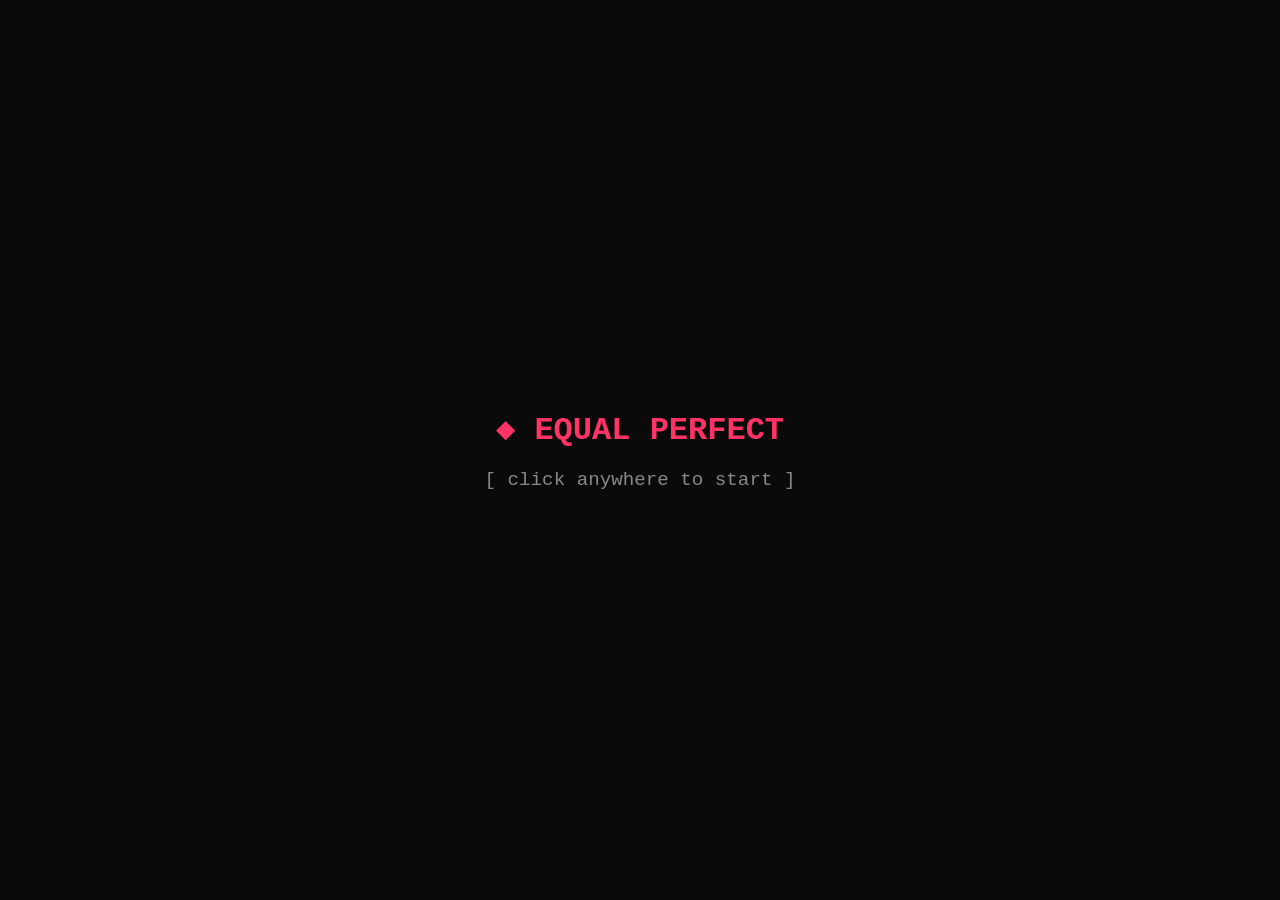
==== index.html @ 57d5edb3 "Initial commit: Equal Perfect Synthesizer with hybrid tuning system" ====
<!DOCTYPE html>
<html lang="en">
<head>
    <meta charset="UTF-8">
    <meta name="viewport" content="width=device-width, initial-scale=1.0">
    <title>Equal Perfect Synthesizer</title>
    <link rel="stylesheet" href="style.css">
</head>
<body>
    <div class="start-overlay" id="startOverlay">
        <div class="start-content">
            <h2>◆ EQUAL PERFECT</h2>
            <p>[ click anywhere to start ]</p>
        </div>
    </div>

    <div class="app">
        <div class="glow-bg"></div>
        
        <header>
            <div class="logo">
                <span class="logo-icon">◆</span>
                <h1>Equal Perfect</h1>
            </div>
            <p class="tagline">Hybrid tuning where bass meets harmony in perfect ratio</p>
        </header>

        <div class="main-panel">
            <div class="left-column">
                <div class="controls-panel">
                    <div class="panel-header">
                        <span class="panel-icon">⚙</span>
                        <h2>Parameters</h2>
                    </div>
                    
                    <div class="control-section">
                        <div class="section-title">Sound</div>
                        <div class="control-grid">
                            <div class="control-group">
                                <label for="waveform">Waveform</label>
                                <select id="waveform" class="styled-select">
                                    <option value="sine">Sine</option>
                                    <option value="sawtooth" selected>Sawtooth</option>
                                    <option value="square">Square</option>
                                    <option value="triangle">Triangle</option>
                                </select>
                            </div>

                            <div class="control-group">
                                <label for="tuningSystem">Tuning</label>
                                <select id="tuningSystem" class="styled-select">
                                    <option value="equal-perfect">Equal Perfect</option>
                                    <option value="just-major">Just Major</option>
                                    <option value="pythagorean">Pythagorean</option>
                                    <option value="quarter-comma">1/4 Comma</option>
                                    <option value="equal-19">19-TET</option>
                                    <option value="custom">Custom</option>
                                </select>
                            </div>

                            <div class="control-group">
                                <label for="volume">Volume</label>
                                <div class="slider-group">
                                    <input type="range" id="volume" min="0" max="100" value="30">
                                    <span id="volumeValue" class="slider-value">30%</span>
                                </div>
                            </div>

                            <div class="control-group">
                                <label for="glideTime">Glide</label>
                                <div class="slider-group">
                                    <input type="range" id="glideTime" min="0" max="1000" value="100" step="10">
                                    <span id="glideTimeValue" class="slider-value">100ms</span>
                                </div>
                            </div>
                        </div>
                    </div>

                    <div class="control-section">
                        <div class="section-title">Envelope</div>
                        <div class="control-grid">
                            <div class="control-group">
                                <label for="attack">Attack</label>
                                <div class="slider-group">
                                    <input type="range" id="attack" min="0" max="500" value="10" step="5">
                                    <span id="attackValue" class="slider-value">10ms</span>
                                </div>
                            </div>

                            <div class="control-group">
                                <label for="release">Release</label>
                                <div class="slider-group">
                                    <input type="range" id="release" min="0" max="2000" value="200" step="10">
                                    <span id="releaseValue" class="slider-value">200ms</span>
                                </div>
                            </div>
                        </div>
                    </div>

                    <div class="control-section">
                        <div class="section-title">Filter</div>
                        <div class="control-grid">
                            <div class="control-group">
                                <label for="filterFreq">Frequency</label>
                                <div class="slider-group">
                                    <input type="range" id="filterFreq" min="100" max="10000" value="2000" step="100">
                                    <span id="filterFreqValue" class="slider-value">2kHz</span>
                                </div>
                            </div>

                            <div class="control-group">
                                <label for="filterQ">Resonance</label>
                                <div class="slider-group">
                                    <input type="range" id="filterQ" min="0.1" max="20" value="1" step="0.1">
                                    <span id="filterQValue" class="slider-value">1.0</span>
                                </div>
                            </div>
                        </div>
                    </div>

                    <div class="control-section">
                        <div class="section-title">Effects</div>
                        <div class="control-grid">
                            <div class="control-group">
                                <label for="delayMix">Delay</label>
                                <div class="slider-group">
                                    <input type="range" id="delayMix" min="0" max="100" value="0">
                                    <span id="delayMixValue" class="slider-value">0%</span>
                                </div>
                            </div>

                            <div class="control-group">
                                <label for="reverbMix">Reverb</label>
                                <div class="slider-group">
                                    <input type="range" id="reverbMix" min="0" max="100" value="0">
                                    <span id="reverbMixValue" class="slider-value">0%</span>
                                </div>
                            </div>

                            <div class="control-group">
                                <label for="lfoRate">LFO Rate</label>
                                <div class="slider-group">
                                    <input type="range" id="lfoRate" min="0.1" max="20" value="5" step="0.1">
                                    <span id="lfoRateValue" class="slider-value">5Hz</span>
                                </div>
                            </div>

                            <div class="control-group">
                                <label for="lfoDepth">LFO Depth</label>
                                <div class="slider-group">
                                    <input type="range" id="lfoDepth" min="0" max="100" value="0">
                                    <span id="lfoDepthValue" class="slider-value">0%</span>
                                </div>
                            </div>

                            <div class="control-group">
                                <label for="lfoTarget">LFO Target</label>
                                <select id="lfoTarget" class="styled-select">
                                    <option value="none">None</option>
                                    <option value="pitch">Pitch</option>
                                </select>
                            </div>
                        </div>
                    </div>

                    <div class="control-buttons">
                        <button id="recordBtn" class="control-btn">● REC</button>
                        <button id="savePresetBtn" class="control-btn">SAVE</button>
                        <button id="loadPresetBtn" class="control-btn">LOAD</button>
                    </div>
                </div>
            </div>

            <div class="status-panel">
                <div class="status-row">
                    <div class="status-card fundamental">
                        <span class="status-label">Fundamental</span>
                        <span id="fundamental" class="status-value">—</span>
                    </div>
                    <div class="status-card notes">
                        <span class="status-label">Active</span>
                        <span id="activeNotes" class="status-value">0</span>
                    </div>
                    <div class="status-card midi">
                        <span class="status-label">MIDI</span>
                        <span id="midiStatus" class="status-value">—</span>
                    </div>
                </div>

                <div class="notes-panel">
                    <div class="notes-header">
                        <span class="panel-icon">♪</span>
                        <span>Active Notes</span>
                    </div>
                    <div id="notesList" class="notes-grid"></div>
                </div>

                <div class="viz-panel">
                    <canvas id="vizCanvas" width="400" height="80"></canvas>
                </div>

                <div class="ratios-panel">
                    <div class="notes-header">
                        <span class="panel-icon">⚡</span>
                        <span>Custom Ratios</span>
                    </div>
                    <div class="ratios-grid">
                        <input type="text" id="ratio1" class="ratio-input" placeholder="1/1" value="1/1">
                        <input type="text" id="ratio2" class="ratio-input" placeholder="16/15" value="16/15">
                        <input type="text" id="ratio3" class="ratio-input" placeholder="9/8" value="9/8">
                        <input type="text" id="ratio4" class="ratio-input" placeholder="6/5" value="6/5">
                        <input type="text" id="ratio5" class="ratio-input" placeholder="5/4" value="5/4">
                        <input type="text" id="ratio6" class="ratio-input" placeholder="4/3" value="4/3">
                        <input type="text" id="ratio7" class="ratio-input" placeholder="3/2" value="3/2">
                        <input type="text" id="ratio8" class="ratio-input" placeholder="8/5" value="8/5">
                        <input type="text" id="ratio9" class="ratio-input" placeholder="5/3" value="5/3">
                        <input type="text" id="ratio10" class="ratio-input" placeholder="15/8" value="15/8">
                        <input type="text" id="ratio11" class="ratio-input" placeholder="2/1" value="2/1">
                        <button id="applyRatios" class="control-btn small">Apply</button>
                    </div>
                </div>
            </div>
        </div>

        <div class="keyboard-container">
            <div class="keyboard" id="keyboard"></div>
        </div>

        <footer>
            <div class="keyboard-hint">
                <span class="key-badge">A</span>
                <span class="key-badge">S</span>
                <span class="key-badge">D</span>
                <span class="key-badge">F</span>
                <span class="key-badge">G</span>
                <span class="key-badge">H</span>
                <span class="key-badge">J</span>
                <span class="key-badge">K</span>
                <span class="key-badge">L</span>
                <span class="key-badge">;</span>
                <span class="key-badge">'</span>
                <span class="key-badge">]</span>
                <span class="hint-text">white keys</span>
                <span class="key-badge black-key">W</span>
                <span class="key-badge black-key">E</span>
                <span class="key-badge black-key">T</span>
                <span class="key-badge black-key">Y</span>
                <span class="key-badge black-key">U</span>
                <span class="key-badge black-key">O</span>
                <span class="hint-text">black keys</span>
            </div>
        </footer>
    </div>

    <div class="tuning-indicator">
        Tuning: <span class="mode" id="tuningMode">12TET</span>
    </div>

    <script type="module" src="main.js"></script>
</body>
</html>
---- style.css ----
* {
    margin: 0;
    padding: 0;
    box-sizing: border-box;
}

:root {
    --bg-dark: #0a0a0a;
    --bg-panel: #141414;
    --bg-card: #1a1a1a;
    --accent-primary: #ff3366;
    --accent-secondary: #00ffaa;
    --accent-tertiary: #ffff00;
    --text-primary: #ffffff;
    --text-secondary: #888888;
    --border-color: #333333;
    --glow-primary: rgba(255, 51, 102, 0.4);
    --glow-secondary: rgba(0, 255, 170, 0.3);
}

body {
    font-family: 'Courier New', monospace;
    background: var(--bg-dark);
    min-height: 100vh;
    padding: 20px;
    color: var(--text-primary);
    overflow-x: hidden;
}

body::before {
    content: '';
    position: fixed;
    top: 0;
    left: 0;
    right: 0;
    bottom: 0;
    background: 
        repeating-linear-gradient(
            0deg,
            transparent,
            transparent 2px,
            rgba(255, 51, 102, 0.03) 2px,
            rgba(255, 51, 102, 0.03) 4px
        ),
        repeating-linear-gradient(
            90deg,
            transparent,
            transparent 2px,
            rgba(0, 255, 170, 0.02) 2px,
            rgba(0, 255, 170, 0.02) 4px
        );
    pointer-events: none;
    z-index: 1000;
}

.app {
    max-width: 1400px;
    margin: 0 auto;
}

header {
    text-align: center;
    margin-bottom: 20px;
    position: relative;
}

.logo {
    display: flex;
    align-items: center;
    justify-content: center;
    gap: 10px;
    margin-bottom: 5px;
}

.logo-icon {
    font-size: 2em;
    color: var(--accent-primary);
    text-shadow: 0 0 20px var(--glow-primary), 0 0 40px var(--glow-primary);
    animation: pulse 2s ease-in-out infinite;
}

@keyframes pulse {
    0%, 100% { opacity: 1; transform: scale(1); }
    50% { opacity: 0.7; transform: scale(1.1); }
}

h1 {
    font-size: 2em;
    font-weight: 900;
    letter-spacing: -2px;
    text-transform: uppercase;
    background: linear-gradient(135deg, var(--accent-primary), var(--accent-secondary));
    -webkit-background-clip: text;
    -webkit-text-fill-color: transparent;
    background-clip: text;
}

.tagline {
    font-size: 0.9em;
    color: var(--text-secondary);
    letter-spacing: 3px;
    text-transform: uppercase;
}

.main-panel {
    display: grid;
    grid-template-columns: 1fr;
    gap: 15px;
    margin-bottom: 15px;
}

@media (min-width: 1100px) {
    .main-panel {
        grid-template-columns: 340px 1fr;
    }
}

.left-column {
    display: flex;
    flex-direction: column;
    gap: 8px;
}

.control-section {
    background: var(--bg-panel);
    border: 1px solid var(--border-color);
    padding: 8px 10px;
}

.section-title {
    font-size: 0.55em;
    text-transform: uppercase;
    letter-spacing: 2px;
    color: var(--accent-secondary);
    margin-bottom: 6px;
    padding-bottom: 4px;
    border-bottom: 1px solid var(--border-color);
}

.controls-panel {
    background: var(--bg-panel);
    padding: 0;
    position: relative;
}

.status-panel {
    background: var(--bg-panel);
    border: 2px solid var(--border-color);
    padding: 15px;
    position: relative;
}

.controls-panel::before, .status-panel::before {
    content: '';
    position: absolute;
    top: -2px;
    left: -2px;
    right: -2px;
    bottom: -2px;
    background: linear-gradient(135deg, var(--accent-primary), var(--accent-secondary));
    z-index: -1;
    opacity: 0;
    transition: opacity 0.3s;
}

.controls-panel:hover::before, .status-panel:hover::before {
    opacity: 1;
}

.panel-header {
    display: none;
}

.panel-icon {
    font-size: 1.2em;
    color: var(--accent-secondary);
}

.panel-header h2 {
    font-size: 0.9em;
    text-transform: uppercase;
    letter-spacing: 2px;
    color: var(--text-secondary);
}

.control-grid {
    display: grid;
    grid-template-columns: repeat(2, 1fr);
    gap: 6px 8px;
}

@media (max-width: 500px) {
    .control-grid {
        grid-template-columns: 1fr;
    }
}

.control-group {
    display: flex;
    flex-direction: column;
    gap: 2px;
}

.control-group label {
    font-size: 0.55em;
    text-transform: uppercase;
    letter-spacing: 1px;
    color: var(--text-secondary);
}

.styled-select {
    background: var(--bg-card);
    border: 1px solid var(--border-color);
    color: var(--text-primary);
    padding: 5px 6px;
    font-family: inherit;
    font-size: 0.7em;
    cursor: pointer;
    appearance: none;
    background-image: url("data:image/svg+xml,%3Csvg xmlns='http://www.w3.org/2000/svg' width='10' height='10' fill='%23888888'%3E%3Cpath d='M5 7L0 2h10z'/%3E%3C/svg%3E");
    background-repeat: no-repeat;
    background-position: right 6px center;
    transition: border-color 0.2s, box-shadow 0.2s;
}

.styled-select:hover, .styled-select:focus {
    border-color: var(--accent-primary);
    outline: none;
    box-shadow: 0 0 15px var(--glow-primary);
}

.slider-group {
    display: flex;
    align-items: center;
    gap: 4px;
}

.slider-group input[type="range"] {
    flex: 1;
    -webkit-appearance: none;
    appearance: none;
    height: 3px;
    background: var(--bg-card);
    border: 1px solid var(--border-color);
    cursor: pointer;
    min-width: 40px;
    max-width: 70px;
}

.slider-group input[type="range"]::-webkit-slider-thumb {
    -webkit-appearance: none;
    appearance: none;
    width: 10px;
    height: 10px;
    background: var(--accent-primary);
    border: none;
    cursor: pointer;
    box-shadow: 0 0 5px var(--glow-primary);
    transition: transform 0.1s;
}

.slider-group input[type="range"]::-webkit-slider-thumb:hover {
    transform: scale(1.2);
}

.slider-group input[type="range"]::-moz-range-thumb {
    width: 10px;
    height: 10px;
    background: var(--accent-primary);
    border: none;
    cursor: pointer;
    box-shadow: 0 0 5px var(--glow-primary);
}

.slider-value {
    min-width: 40px;
    text-align: right;
    font-size: 0.65em;
    color: var(--accent-secondary);
    font-weight: bold;
    white-space: nowrap;
}

.status-row {
    display: grid;
    grid-template-columns: repeat(3, 1fr);
    gap: 10px;
    margin-bottom: 15px;
}

@media (max-width: 600px) {
    .status-row {
        grid-template-columns: 1fr;
    }
}

.status-card {
    background: var(--bg-card);
    border: 1px solid var(--border-color);
    padding: 10px;
    text-align: center;
    transition: border-color 0.2s, box-shadow 0.2s;
}

.status-card:hover {
    border-color: var(--accent-secondary);
    box-shadow: 0 0 15px var(--glow-secondary);
}

.status-label {
    display: block;
    font-size: 0.7em;
    text-transform: uppercase;
    letter-spacing: 2px;
    color: var(--text-secondary);
    margin-bottom: 8px;
}

.status-value {
    display: block;
    font-size: 1.4em;
    font-weight: bold;
    color: var(--text-primary);
}

.status-card.fundamental .status-value {
    font-size: 1.6em;
    color: var(--accent-primary);
}

.status-card.notes .status-value {
    color: var(--accent-secondary);
}

.notes-panel {
    background: var(--bg-card);
    border: 1px solid var(--border-color);
    padding: 12px;
    grid-column: 1 / -1;
    min-height: 100px;
}

.notes-header {
    display: flex;
    align-items: center;
    gap: 8px;
    margin-bottom: 10px;
    font-size: 0.7em;
    text-transform: uppercase;
    letter-spacing: 2px;
    color: var(--text-secondary);
}

.notes-grid {
    display: grid;
    grid-template-columns: repeat(auto-fill, minmax(90px, 1fr));
    gap: 8px;
    min-height: 80px;
}

.note-item {
    background: var(--bg-panel);
    border: 1px solid var(--border-color);
    padding: 8px 10px;
    text-align: center;
    animation: noteAppear 0.2s ease-out;
    transition: border-color 0.2s, box-shadow 0.2s;
}

.note-item:hover {
    border-color: var(--accent-primary);
    box-shadow: 0 0 10px var(--glow-primary);
}

.note-item.is-fundamental {
    border-color: var(--accent-primary);
    background: rgba(255, 51, 102, 0.1);
}

.note-item.is-fundamental .note-name {
    color: var(--accent-primary);
}

.note-item .note-name {
    font-weight: bold;
    color: var(--accent-secondary);
    display: block;
    font-size: 1em;
    margin-bottom: 4px;
    text-transform: uppercase;
}

.note-item .note-freq {
    color: var(--text-primary);
    font-size: 1.5em;
    font-weight: bold;
    display: block;
}

.note-item .note-ratio {
    color: var(--accent-tertiary);
    font-size: 0.8em;
    display: block;
    margin-top: 4px;
}

@keyframes noteAppear {
    from { opacity: 0; transform: scale(0.8); }
    to { opacity: 1; transform: scale(1); }
}

.note-empty {
    color: var(--text-secondary);
    font-style: italic;
    grid-column: 1 / -1;
    padding: 20px;
    text-align: center;
}

.keyboard-container {
    margin-bottom: 15px;
    padding: 10px;
    background: var(--bg-panel);
    border: 2px solid var(--border-color);
    overflow-x: auto;
}

.keyboard {
    display: flex;
    position: relative;
    height: 140px;
    width: fit-content;
}

.octave-label {
    position: absolute;
    bottom: -25px;
    font-size: 0.7em;
    color: var(--text-secondary);
    text-transform: uppercase;
}

.key {
    position: relative;
    cursor: pointer;
    user-select: none;
    transition: all 0.05s;
    display: flex;
    align-items: flex-end;
    justify-content: center;
    padding-bottom: 12px;
    font-size: 0.75em;
    font-weight: bold;
}

.key.white {
    width: 40px;
    height: 130px;
    background: linear-gradient(180deg, #ffffff 0%, #e8e8e8 100%);
    border: 2px solid #111;
    border-radius: 0 0 6px 6px;
    z-index: 1;
    color: #222;
    margin: 0 1px;
    font-size: 0.65em;
}

.key.white:hover {
    background: linear-gradient(180deg, #ffffff 0%, #d0d0d0 100%);
}

.key.white.active {
    background: linear-gradient(180deg, var(--accent-primary) 0%, #cc0033 100%);
    color: white;
    transform: translateY(3px);
    box-shadow: 0 -5px 20px var(--glow-primary), 0 4px 10px rgba(0, 0, 0, 0.4) inset;
}

.key.black {
    position: absolute;
    width: 26px;
    height: 80px;
    background: linear-gradient(180deg, #2a2a2a 0%, #0a0a0a 100%);
    border: 2px solid #000;
    border-radius: 0 0 4px 4px;
    z-index: 2;
    color: #888;
    padding-bottom: 6px;
    top: 0;
}

.key.black:hover {
    background: linear-gradient(180deg, #3a3a3a 0%, #1a1a1a 100%);
}

.key.black.active {
    background: linear-gradient(180deg, var(--accent-secondary) 0%, #00cc88 100%);
    color: #000;
    transform: translateY(3px);
    box-shadow: 0 -5px 15px var(--glow-secondary), 0 4px 10px rgba(0, 0, 0, 0.4) inset;
}

.key.black[data-note="49"] { left: 29px; }
.key.black[data-note="51"] { left: 71px; }
.key.black[data-note="54"] { left: 155px; }
.key.black[data-note="56"] { left: 197px; }
.key.black[data-note="58"] { left: 239px; }
.key.black[data-note="61"] { left: 323px; }  /* 29 + 294 */
.key.black[data-note="63"] { left: 365px; }  /* 71 + 294 */
.key.black[data-note="66"] { left: 449px; }  /* 155 + 294 */
.key.black[data-note="68"] { left: 491px; }  /* 197 + 294 */
.key.black[data-note="70"] { left: 533px; }  /* 239 + 294 */

footer {
    text-align: center;
    padding: 20px;
}

.keyboard-hint {
    display: flex;
    align-items: center;
    justify-content: center;
    gap: 8px;
    flex-wrap: wrap;
}

.key-badge {
    display: inline-flex;
    align-items: center;
    justify-content: center;
    width: 35px;
    height: 35px;
    background: var(--bg-card);
    border: 1px solid var(--border-color);
    font-size: 0.9em;
    font-weight: bold;
    color: var(--text-primary);
}

.key-badge.black-key {
    background: #333;
    border-color: #000;
    color: #888;
}

.hint-text {
    font-size: 0.75em;
    color: var(--text-secondary);
    text-transform: uppercase;
    letter-spacing: 1px;
    margin: 0 10px;
}

.start-overlay {
    position: fixed;
    top: 0;
    left: 0;
    right: 0;
    bottom: 0;
    background: var(--bg-dark);
    display: flex;
    align-items: center;
    justify-content: center;
    z-index: 2000;
    cursor: pointer;
    transition: opacity 0.5s;
}

.start-overlay.hidden {
    opacity: 0;
    pointer-events: none;
}

.start-content {
    text-align: center;
}

.start-content h2 {
    font-size: 2em;
    margin-bottom: 20px;
    color: var(--accent-primary);
}

.start-content p {
    color: var(--text-secondary);
    font-size: 1.2em;
    animation: blink 1s ease-in-out infinite;
}

@keyframes blink {
    0%, 100% { opacity: 1; }
    50% { opacity: 0.3; }
}

.tuning-indicator {
    position: fixed;
    bottom: 20px;
    right: 20px;
    background: var(--bg-panel);
    border: 1px solid var(--border-color);
    padding: 10px 15px;
    font-size: 0.75em;
    text-transform: uppercase;
    letter-spacing: 1px;
    color: var(--text-secondary);
}

.tuning-indicator .mode {
    color: var(--accent-tertiary);
    font-weight: bold;
}

.control-buttons {
    display: flex;
    gap: 8px;
    margin-top: 15px;
    padding-top: 12px;
    border-top: 1px solid var(--border-color);
}

.control-btn {
    flex: 1;
    padding: 8px 10px;
    background: var(--bg-card);
    border: 1px solid var(--border-color);
    color: var(--text-primary);
    font-family: inherit;
    font-size: 0.7em;
    text-transform: uppercase;
    letter-spacing: 1px;
    cursor: pointer;
    transition: all 0.2s;
}

.control-btn:hover {
    border-color: var(--accent-secondary);
    color: var(--accent-secondary);
}

.control-btn.active {
    background: var(--accent-primary);
    border-color: var(--accent-primary);
    color: white;
}

.control-btn.small {
    padding: 6px 8px;
    font-size: 0.65em;
}

.viz-panel {
    margin-top: 12px;
    border: 1px solid var(--border-color);
    background: var(--bg-card);
    padding: 8px;
}

#vizCanvas {
    width: 100%;
    height: 50px;
    display: block;
}

.ratios-panel {
    margin-top: 12px;
    border: 1px solid var(--border-color);
    background: var(--bg-card);
    padding: 10px;
    display: none;
}

.ratios-panel.visible {
    display: block;
}

.ratios-grid {
    display: grid;
    grid-template-columns: repeat(6, 1fr);
    gap: 6px;
}

.ratio-input {
    background: var(--bg-panel);
    border: 1px solid var(--border-color);
    color: var(--text-primary);
    padding: 6px;
    font-size: 0.7em;
    font-family: inherit;
    font-size: 0.8em;
    text-align: center;
}

.ratio-input:focus {
    outline: none;
    border-color: var(--accent-secondary);
}
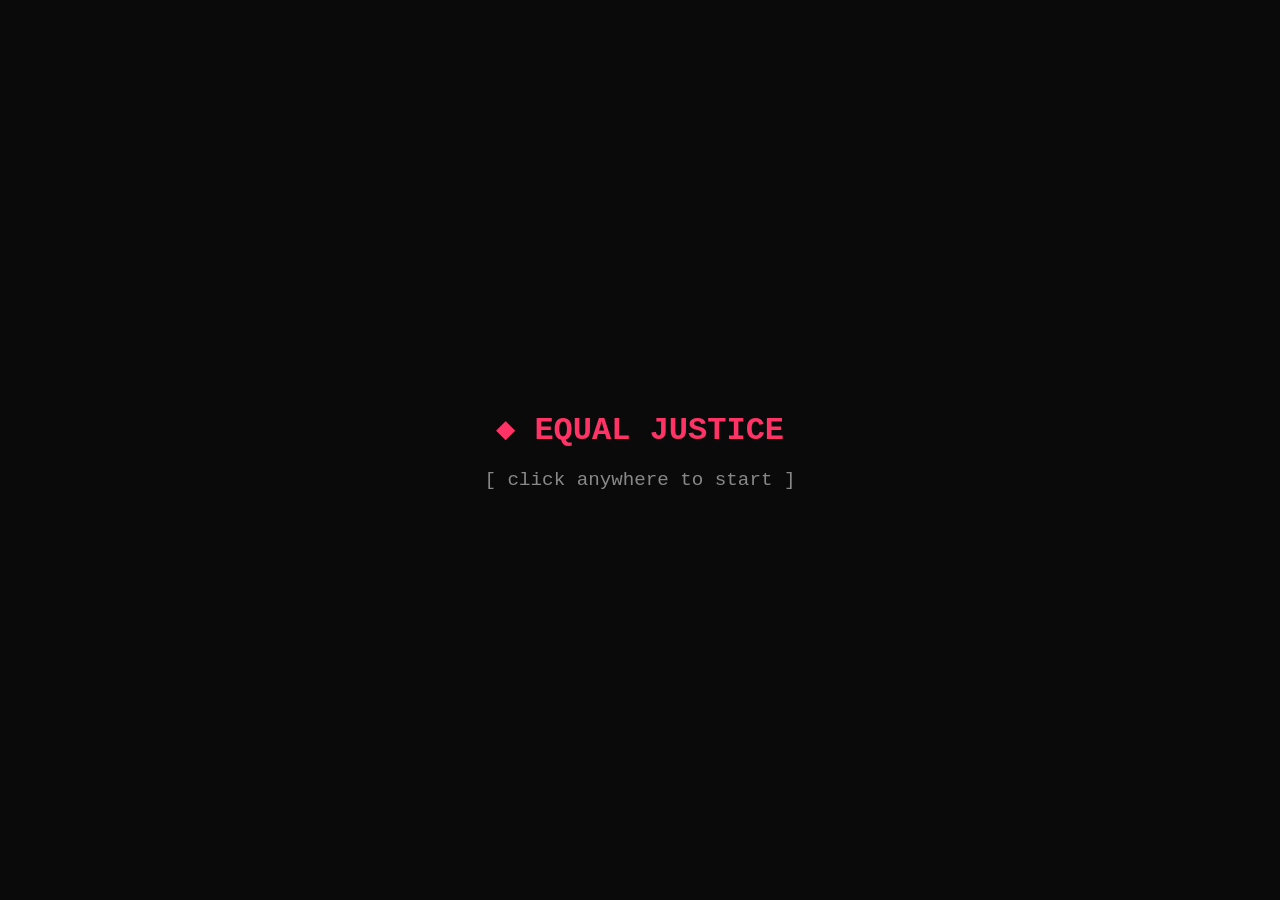
==== commit 036ffc4d: "Rename branding from Equal Perfect to Equal Justice" ====
--- a/index.html
+++ b/index.html
@@ -3,13 +3,13 @@
 <head>
     <meta charset="UTF-8">
     <meta name="viewport" content="width=device-width, initial-scale=1.0">
-    <title>Equal Perfect Synthesizer</title>
+    <title>Equal Justice Synthesizer</title>
     <link rel="stylesheet" href="style.css">
 </head>
 <body>
     <div class="start-overlay" id="startOverlay">
         <div class="start-content">
-            <h2>◆ EQUAL PERFECT</h2>
+            <h2>◆ EQUAL JUSTICE</h2>
             <p>[ click anywhere to start ]</p>
         </div>
     </div>
@@ -20,7 +20,7 @@
         <header>
             <div class="logo">
                 <span class="logo-icon">◆</span>
-                <h1>Equal Perfect</h1>
+                <h1>Equal Justice</h1>
             </div>
             <p class="tagline">Hybrid tuning where bass meets harmony in perfect ratio</p>
         </header>
@@ -49,7 +49,7 @@
                             <div class="control-group">
                                 <label for="tuningSystem">Tuning</label>
                                 <select id="tuningSystem" class="styled-select">
-                                    <option value="equal-perfect">Equal Perfect</option>
+                                    <option value="equal-justice">Equal Justice</option>
                                     <option value="just-major">Just Major</option>
                                     <option value="pythagorean">Pythagorean</option>
                                     <option value="quarter-comma">1/4 Comma</option>
@@ -196,7 +196,7 @@
                 </div>
 
                 <div class="viz-panel">
-                    <canvas id="vizCanvas" width="400" height="80"></canvas>
+                    <canvas id="vizCanvas" width="400" height="100"></canvas>
                 </div>
 
                 <div class="ratios-panel">
--- a/style.css
+++ b/style.css
@@ -355,7 +355,7 @@
     display: grid;
     grid-template-columns: repeat(auto-fill, minmax(90px, 1fr));
     gap: 8px;
-    min-height: 80px;
+    min-height: 120px;
 }
 
 .note-item {
@@ -652,12 +652,12 @@
     margin-top: 12px;
     border: 1px solid var(--border-color);
     background: var(--bg-card);
-    padding: 8px;
+    padding: 10px;
 }
 
 #vizCanvas {
     width: 100%;
-    height: 50px;
+    height: 100px;
     display: block;
 }
 
